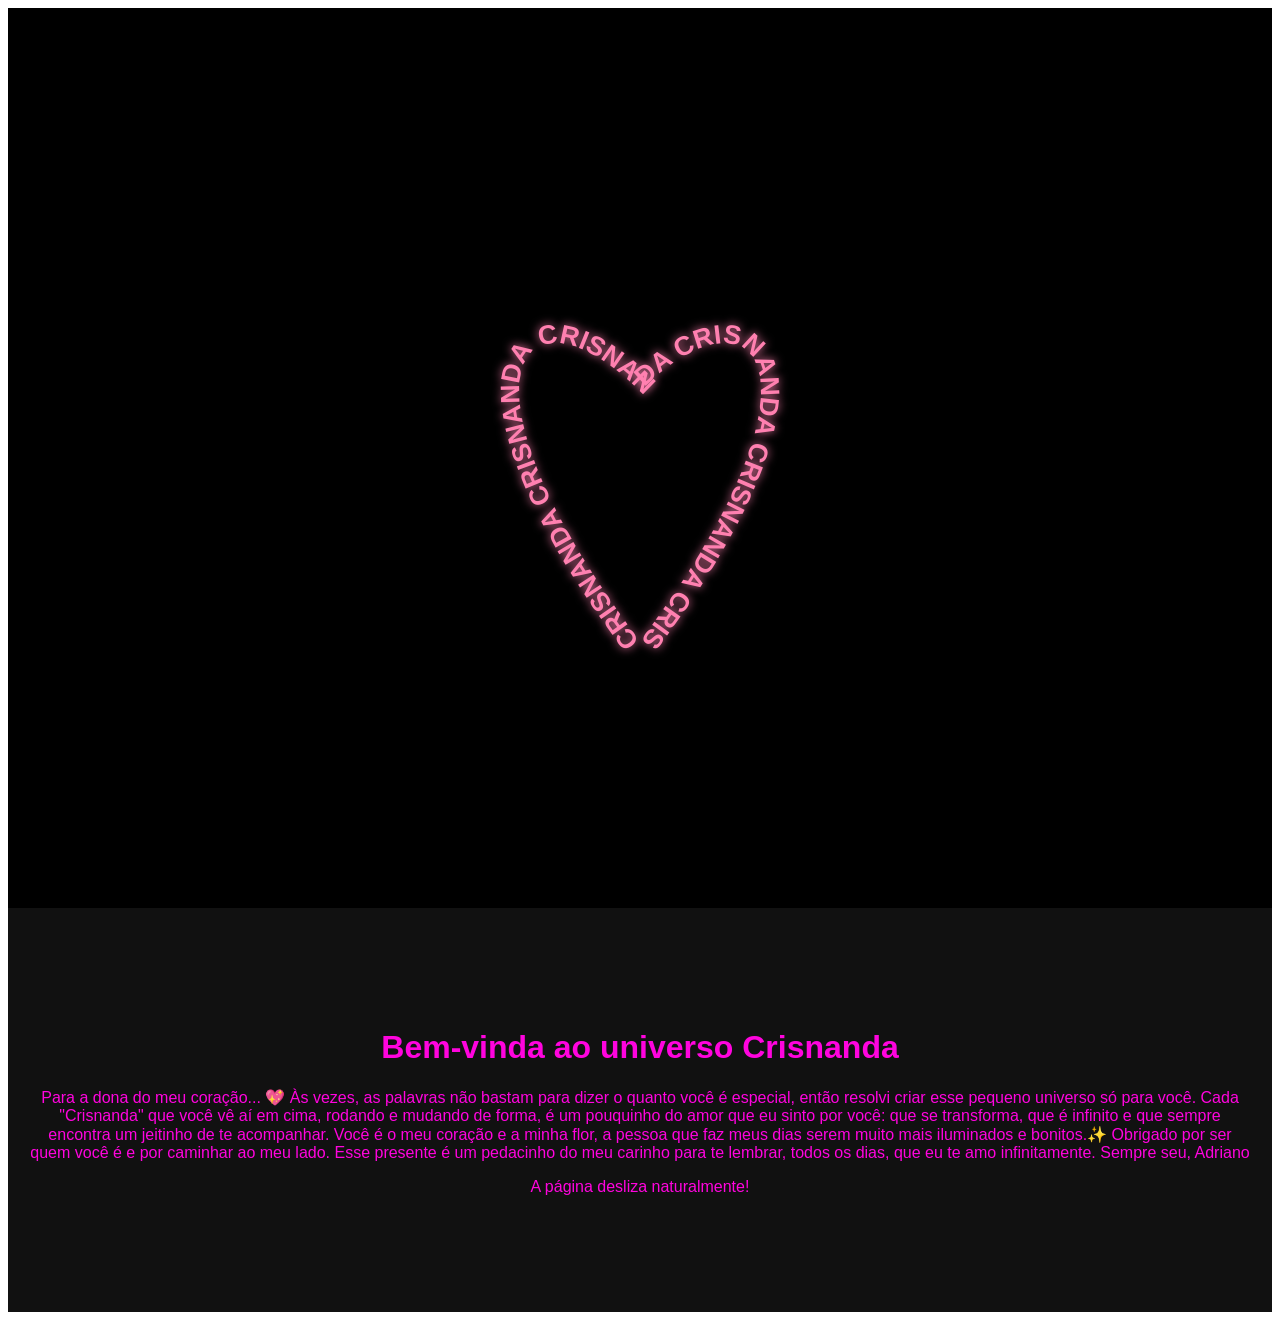
==== index.html @ c600a19c "Rename base.html to index.html" ====
<!DOCTYPE html>
<html>
<head>
  <script src="https://cdnjs.cloudflare.com/ajax/libs/gsap/3.12.2/gsap.min.js"></script>
  <style>
    /* Estilo da animação (Hero) */
    .hero-section { 
        background: #000; 
        display: flex; 
        justify-content: center; 
        align-items: center; 
        height: 100vh; 
        margin: 0; 
    }
    svg { width: 500px; height: 500px; overflow: visible; }
    text { fill: #ff80b0; font-size: 16px; font-weight: bold; font-family: sans-serif; text-shadow: 0 0 10px #ff80b0; }

    /* Estilo do conteúdo novo que desliza */
    .content-section {
        background: #111; /* Um cinza bem escuro para diferenciar do fundo preto */
        color: rgb(255, 4, 222);
        padding: 100px 20px;
        text-align: center;
        font-family: sans-serif;
    }
  </style>
</head>
<body>

<!-- Seção 1: Sua Animação -->
<div class="hero-section">
    <svg viewBox="0 0 300 300">
      <path id="caminho" d="M150,260 C30,100 80,40 150,110 C220,40 270,100 150,260" />
      <text>
        <textPath id="textPath" href="#caminho" startOffset="0%">
          CRISNANDA CRISNANDA CRISNANDA CRISNANDA CRISNANDA CRISNANDA CRISNANDA CRISNA
        </textPath>
      </text>
    </svg>
</div>

<!-- Seção 2: O conteúdo que desliza para baixo -->
<div class="content-section">
    <h1>Bem-vinda ao universo Crisnanda</h1>
    <p>Para a dona do meu coração... 💖

Às vezes, as palavras não bastam para dizer o quanto você é especial, então resolvi criar esse pequeno universo só para você. Cada "Crisnanda" que você vê aí em cima, rodando e mudando de forma, é um pouquinho do amor que eu sinto por você: que se transforma, que é infinito e que sempre encontra um jeitinho de te acompanhar.

Você é o meu coração e a minha flor, a pessoa que faz meus dias serem muito mais iluminados e bonitos.✨

Obrigado por ser quem você é e por caminhar ao meu lado. Esse presente é um pedacinho do meu carinho para te lembrar, todos os dias, que eu te amo infinitamente.

Sempre seu,
Adriano</p>
    <p>A página desliza naturalmente!</p>
</div>

<!-- Script permanece o mesmo -->
<script>
  const gatinho = "M150,260 L80,260 L50,180 L80,140 L110,180 L150,140 L190,180 L220,140 L250,180 L220,260 Z";
  gsap.to("#textPath", {
    startOffset: "70%", // Isso diz onde o texto começa
    repeat: -1,         // O "-1" faz repetir infinitamente
    duration: 12,       // Isso é a velocidade
    ease: "linear"
  });
</script>

</body>
</html>
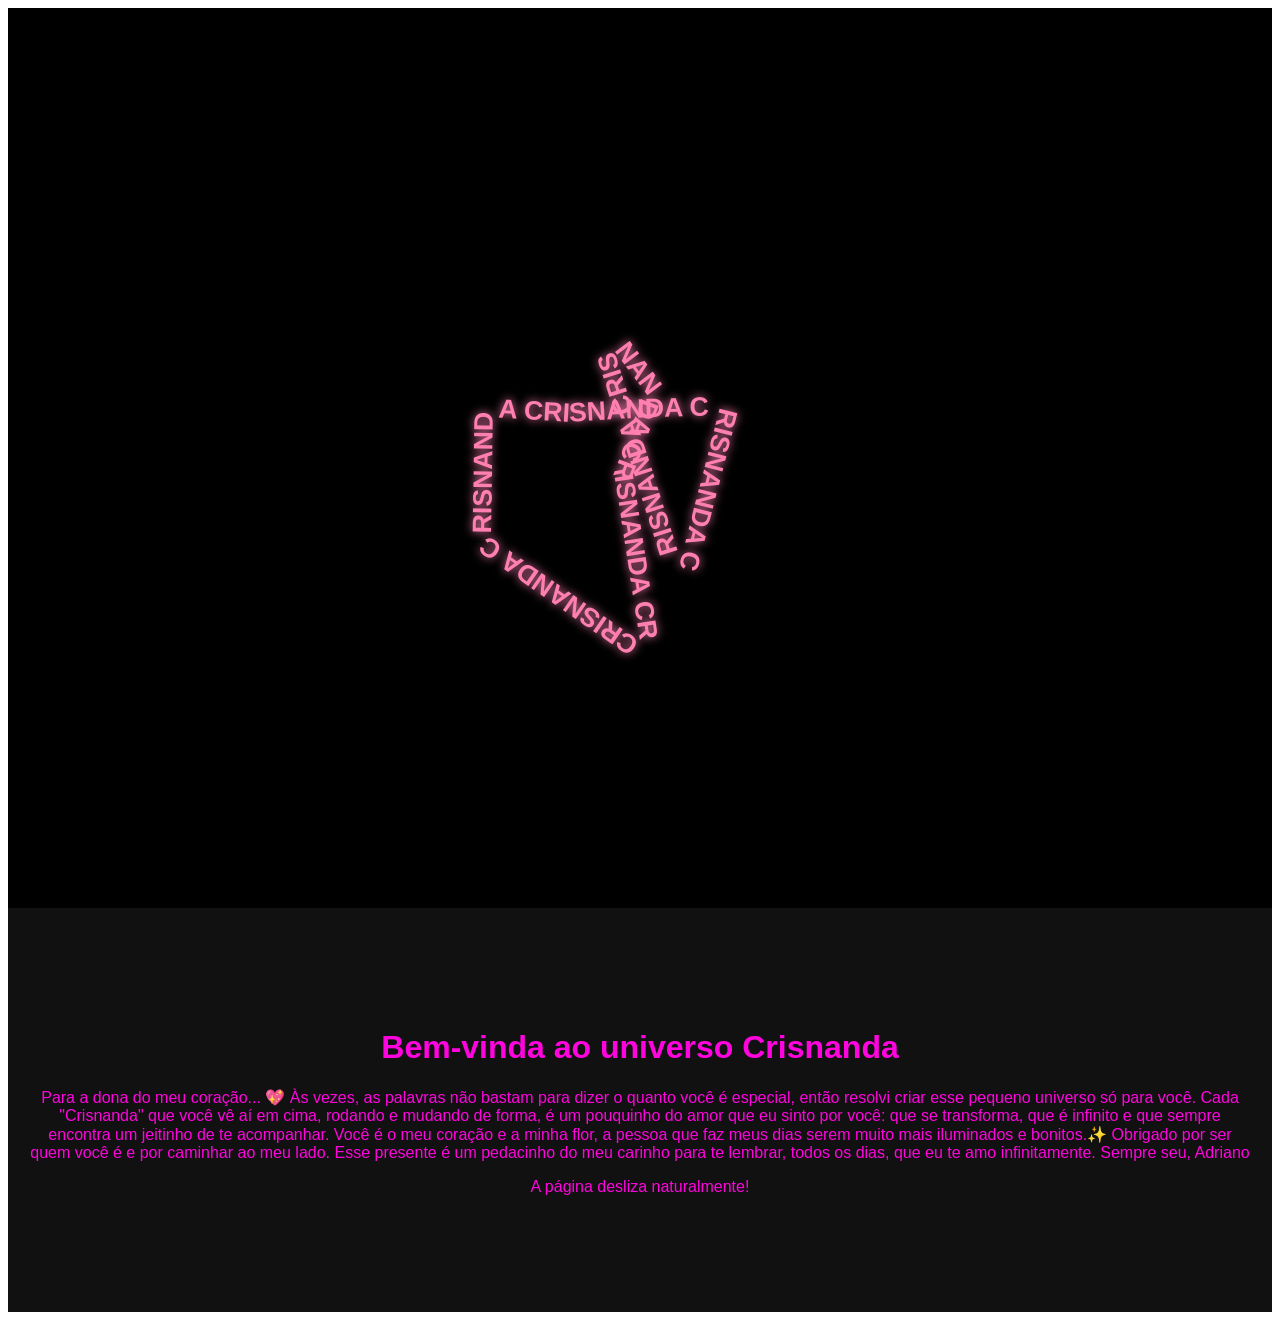
==== commit f2742018: "Update index.html" ====
--- a/index.html
+++ b/index.html
@@ -58,12 +58,9 @@
 <!-- Script permanece o mesmo -->
 <script>
   const gatinho = "M150,260 L80,260 L50,180 L80,140 L110,180 L150,140 L190,180 L220,140 L250,180 L220,260 Z";
-  gsap.to("#textPath", {
-    startOffset: "70%", // Isso diz onde o texto começa
-    repeat: -1,         // O "-1" faz repetir infinitamente
-    duration: 12,       // Isso é a velocidade
-    ease: "linear"
-  });
+ gsap.to("#caminho", { attr: { d: gatinho }, repeat: -1, yoyo: true, duration: 3, ease: "power1.inOut" });
+  gsap.to("#textPath", { startOffset: "70%", repeat: -1, duration: 12, ease: "linear" });
+  ;
 </script>
 
 </body>
